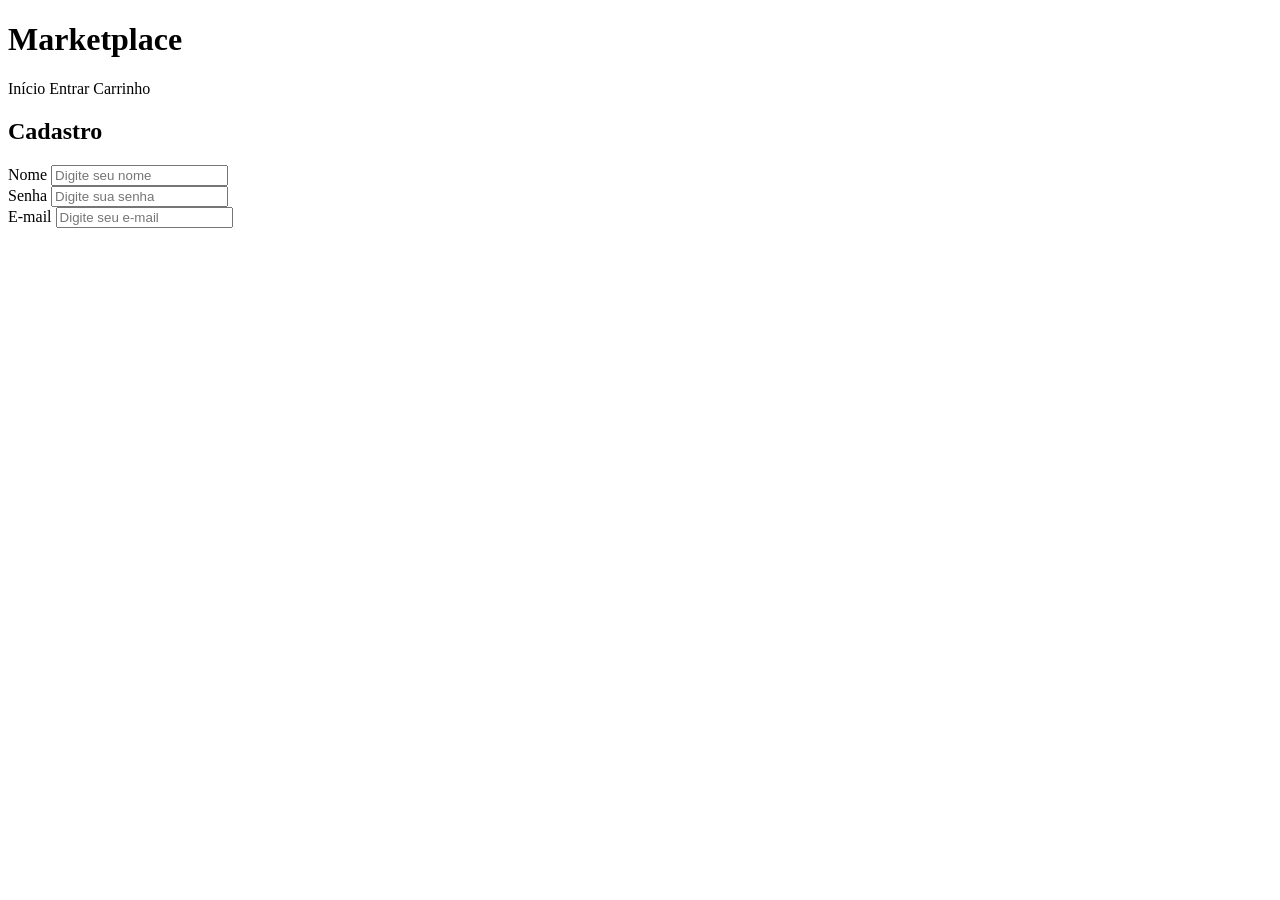
==== localstorage/index.html @ c5b6706e "formulário de cadastro corpo" ====
<!DOCTYPE html>
<html lang="pt-BR">
<head>
    <meta charset="UTF-8">
    <meta name="viewport" content="width=device-width, initial-scale=1.0">
    <title>Marketplace Teste</title>
</head>
<body>
    <h1>Marketplace</h1>

    <nav>
        <a>Início</a>
        <a>Entrar</a>
        <a>Carrinho</a>
    </nav>
    <h2>Cadastro</h2>
    
    <div>
        <label for="nome">Nome</label>
        <input type="text" id="nome" name="nome" placeholder="Digite seu nome"/>
    </div>
    <div>
        <label for="senha">Senha</label>    
        <input type="password" id="senha" placeholder="Digite sua senha"/>
    </div>
    <div>
        <label for="email">E-mail</label>    
        <input type="email" id="emailcadastro" placeholder="Digite seu e-mail"/>
    </div>
</body>
</html>
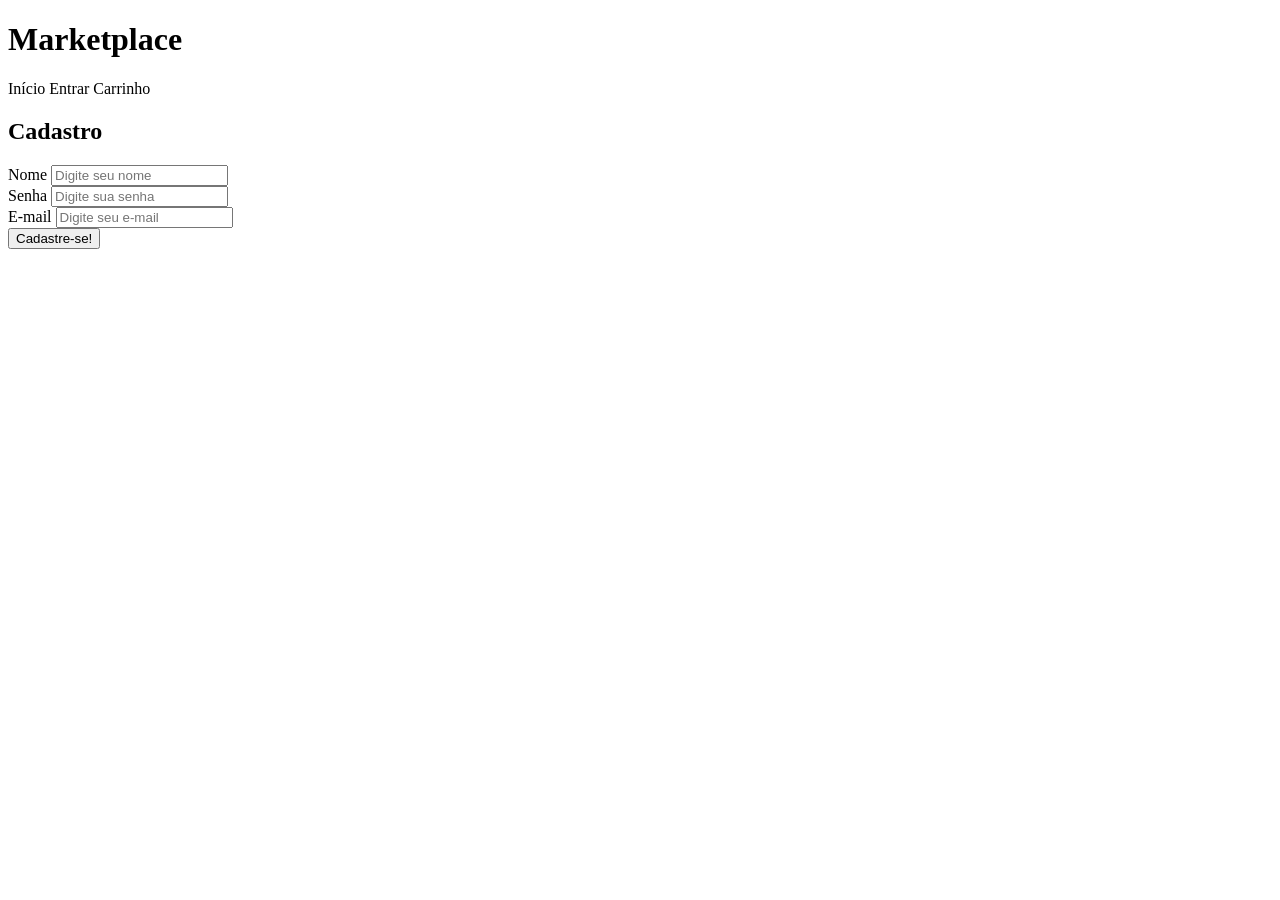
==== commit b56c3076: "botão de cadastro adicionado" ====
--- a/localstorage/index.html
+++ b/localstorage/index.html
@@ -15,17 +15,21 @@
     </nav>
     <h2>Cadastro</h2>
     
+
+
     <div>
         <label for="nome">Nome</label>
-        <input type="text" id="nome" name="nome" placeholder="Digite seu nome"/>
+        <input type="text" id="nome" name="nome" placeholder="Digite seu nome" required/>
     </div>
     <div>
         <label for="senha">Senha</label>    
-        <input type="password" id="senha" placeholder="Digite sua senha"/>
+        <input type="password" id="senha" placeholder="Digite sua senha" required/>
     </div>
     <div>
         <label for="email">E-mail</label>    
-        <input type="email" id="emailcadastro" placeholder="Digite seu e-mail"/>
+        <input type="email" id="emailcadastro" placeholder="Digite seu e-mail" required/>
     </div>
+
+    <input type="button" value="Cadastre-se!"/>
 </body>
 </html>
